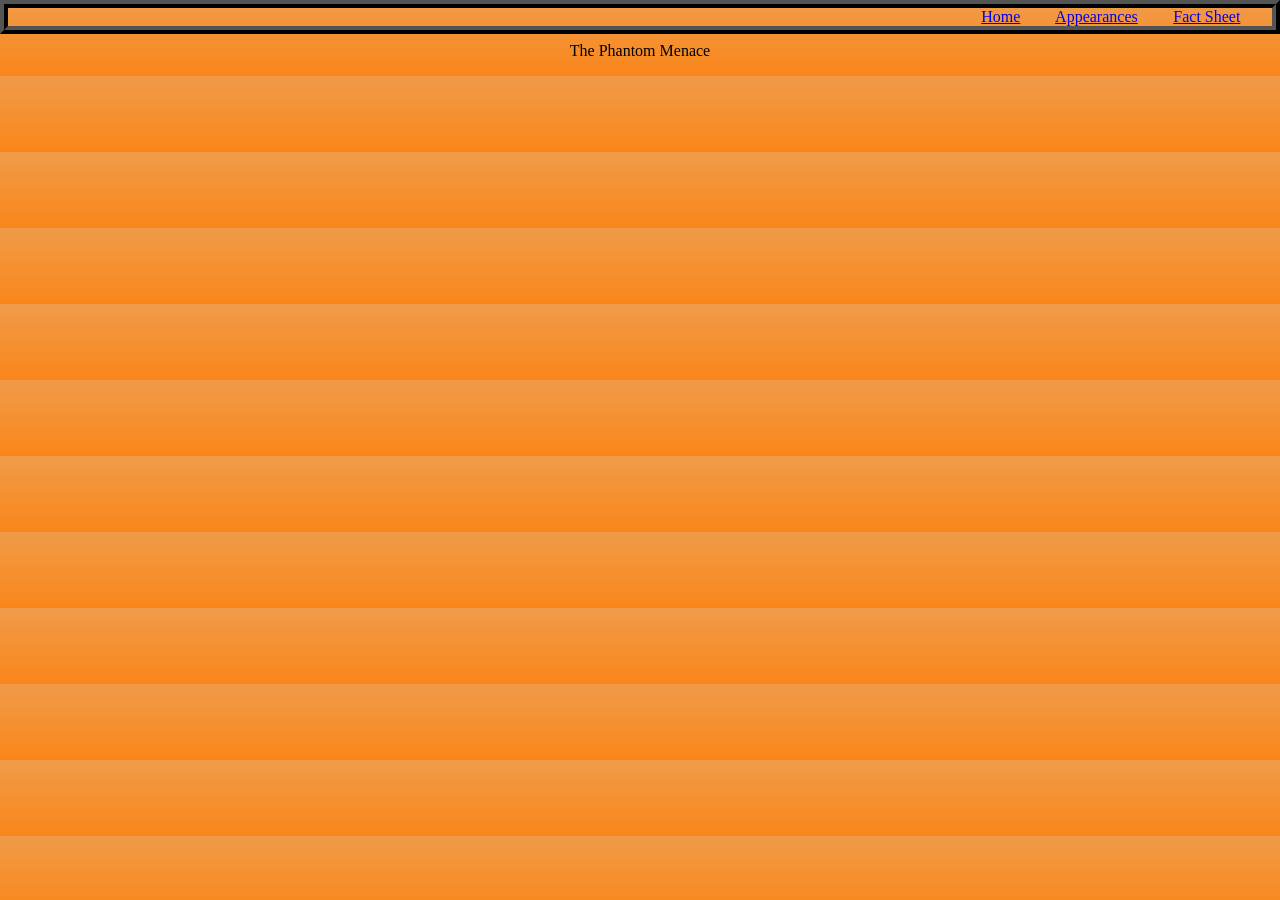
==== appearances.html @ 7bc39c9e "Added Navbar and other pages" ====
<!DOCTYPE html>
<html lang="en">
    <head>
        <title>Ben Quadinaros Appearances</title>
        <link rel="stylesheet" href="styles.css">
    </head>
    <body>
    
            <div class="topnav">
            <a href="index.html" class="topnavLink" >Home</a>
            <a href="appearances.html" class="topnavLink" >Appearances</a>
            <a href="factSheet.html" class="topnavLink" >Fact Sheet</a>

  </div>
      <p>The Phantom Menace</p>
    </body>
---- styles.css ----
body {
    background-color:#F09B4A;
    background-image: linear-gradient(to bottom, #F09B4A, #fa8619 );

}
h1 {
    font-size: 150%;
    text-align:center;
}
p {
    text-align:center;
}
h3 {
    font-style: italic;
    text-align:center
}
h4 {
    font-size: 25%;
    text-align:end;
    font-style:italic;
    text-align:center;
}
h2 {
    font-size: 200%;
    text-align:center;
    color:hsl(196, 82%, 47%)

}
.centerImage {
    display:block;
    margin-left: auto;
    margin-right:auto;
    width:25%;
    height:25%;

}
h5 {
    font: size 75%;
    text-align:center;
    font-style:italic;
}

.topnav {
    text-align:right;
    outline-width: 8px;
    outline-color: black;
    outline-style: ridge;
    padding: 0%;

    

}
.topnavLink {
    padding-right:2.5%;
}
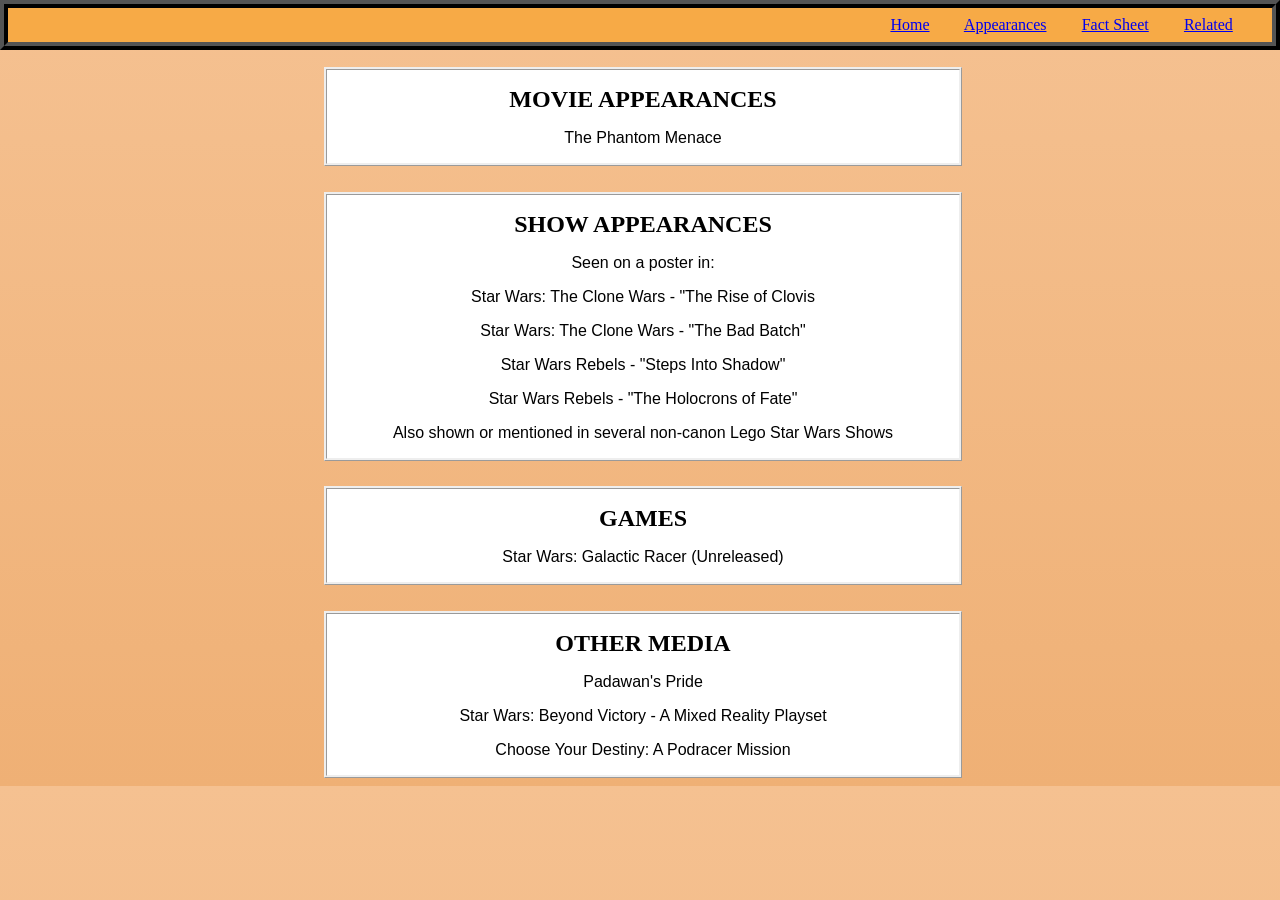
==== commit df0a12dc: "Site Overhaul" ====
--- a/appearances.html
+++ b/appearances.html
@@ -10,7 +10,32 @@
             <a href="index.html" class="topnavLink" >Home</a>
             <a href="appearances.html" class="topnavLink" >Appearances</a>
             <a href="factSheet.html" class="topnavLink" >Fact Sheet</a>
+            <a href="related.html" class="topnavLink" >Related</a>
+  </div>
+  <div class="mainText">
+    
+    <h1>MOVIE APPEARANCES</h1>
+      <p>The Phantom Menace</p>
+</div>
+    <div class="mainText">
+        <h1>SHOW APPEARANCES</h1>
+        <p>Seen on a poster in:</p>
+        <p>Star Wars: The Clone Wars - "The Rise of Clovis</p>
+        <p>Star Wars: The Clone Wars - "The Bad Batch"</p>
+        <p>Star Wars Rebels - "Steps Into Shadow"</p>
+        <p>Star Wars Rebels - "The Holocrons of Fate"</p>
+        <p>Also shown or mentioned in several non-canon Lego Star Wars Shows</p>
+    </div>
+    <div class="mainText">
+        <h1>GAMES</h1>
+            <p>Star Wars: Galactic Racer (Unreleased)</p>
 
-  </div>
-      <p>The Phantom Menace</p>
+    </div>
+    <div class="mainText">
+        <h1>OTHER MEDIA</h1>
+        <p>Padawan's Pride</p>
+        <p>Star Wars: Beyond Victory - A Mixed Reality Playset</p>
+        <p>Choose Your Destiny: A Podracer Mission</p>
+    </div>
     </body>
+    </html>
--- a/styles.css
+++ b/styles.css
@@ -1,14 +1,21 @@
+
+
+
 body {
     background-color:#F09B4A;
-    background-image: linear-gradient(to bottom, #F09B4A, #fa8619 );
+    background-image: linear-gradient(to bottom, #f5c191, #efb075 );
 
 }
 h1 {
     font-size: 150%;
     text-align:center;
+    font-family:Impact;
 }
 p {
     text-align:center;
+    font-family:'Lucida Sans', 'Lucida Sans Regular', 'Lucida Grande', 'Lucida Sans Unicode', Geneva, Verdana, sans-serif;
+    padding-left:5%;
+    padding-right:5%;
 }
 h3 {
     font-style: italic;
@@ -45,11 +52,24 @@
     outline-width: 8px;
     outline-color: black;
     outline-style: ridge;
-    padding: 0%;
-
-    
-
+    padding: 8px;
+    background-color:#f7aa46
+}
+h6 {
+    text-align:left
 }
 .topnavLink {
     padding-right:2.5%;
 }
+
+.mainText {
+    width: 50%;
+    background-color:white;
+    margin-left: 25%;
+    margin-right:25;
+    display:block;
+    border-style:ridge;
+    margin-top:2%;
+
+}
+
